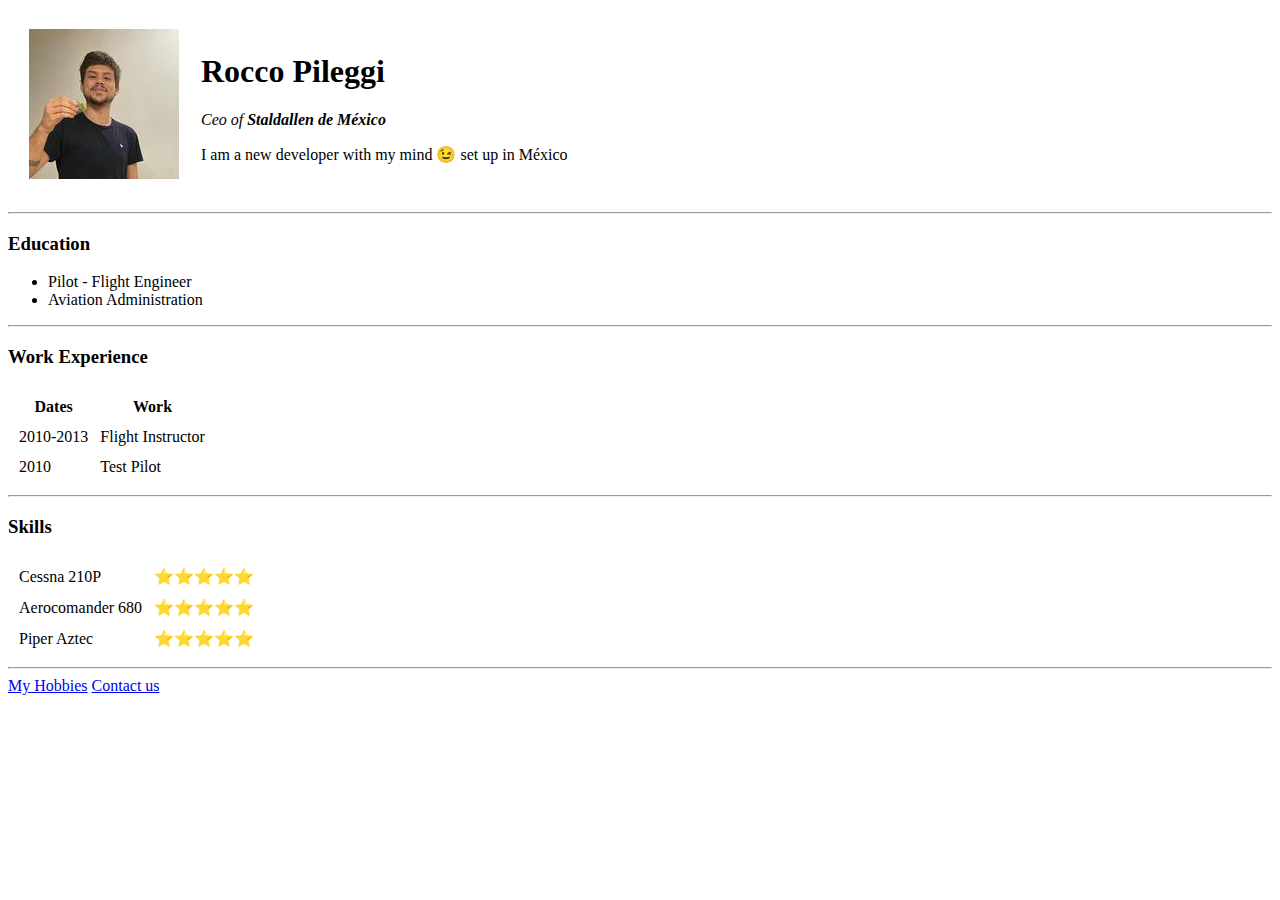
==== index.html @ 494367a8 "Added  initial website files" ====
<!DOCTYPE html>
<html lang="en" dir="ltr">

<head>
  <meta charset="utf-8">
  <title>Rocky´s Personal Site</title>
</head>

<body>
  <table cellspacing="20">
    <tr>
      <td>
        <img src="Images/Rocco.jpg" alt="Rocky´s profile foto">
      <td>
        <h1>Rocco Pileggi</h1>
        <p><em>Ceo of <strong>Staldallen de México</strong></em></p>
        <p>I am a new developer with my mind 😉 set up in México</p>
      </td>
    </tr>
  </table>
  <hr>
  <h3>Education</h3>
  <ul>
    <li>Pilot - Flight Engineer</li>
    <li>Aviation Administration</li>
  </ul>
  <hr>
  <h3> Work Experience</h3>
  <table cellspacing="10">
    <tr>
      <th>Dates</th>
      <th>Work</th>
    </tr>
    <tr>
      <td>2010-2013</td>
      <td>Flight Instructor</td>
    </tr>
    <tr>
      <td>2010</td>
      <td>Test Pilot</td>
    </tr>
  </table>
  <hr>
  <h3>Skills</h3>
  <table cellspacing="10">
    <tr>
      <td>Cessna 210P</td>
      <td>⭐⭐⭐⭐⭐</td>
    <tr>

      <td>Aerocomander 680</td>
      <td>⭐⭐⭐⭐⭐</td>
    </tr>

    <tr>

      <td>Piper Aztec</td>
      <td>⭐⭐⭐⭐⭐</td>

    </tr>
  </table>

  <hr>
  <a href="hobbies.html">My Hobbies</a>
  <a href="Contactus.html">Contact us</a>
</body>

</html>
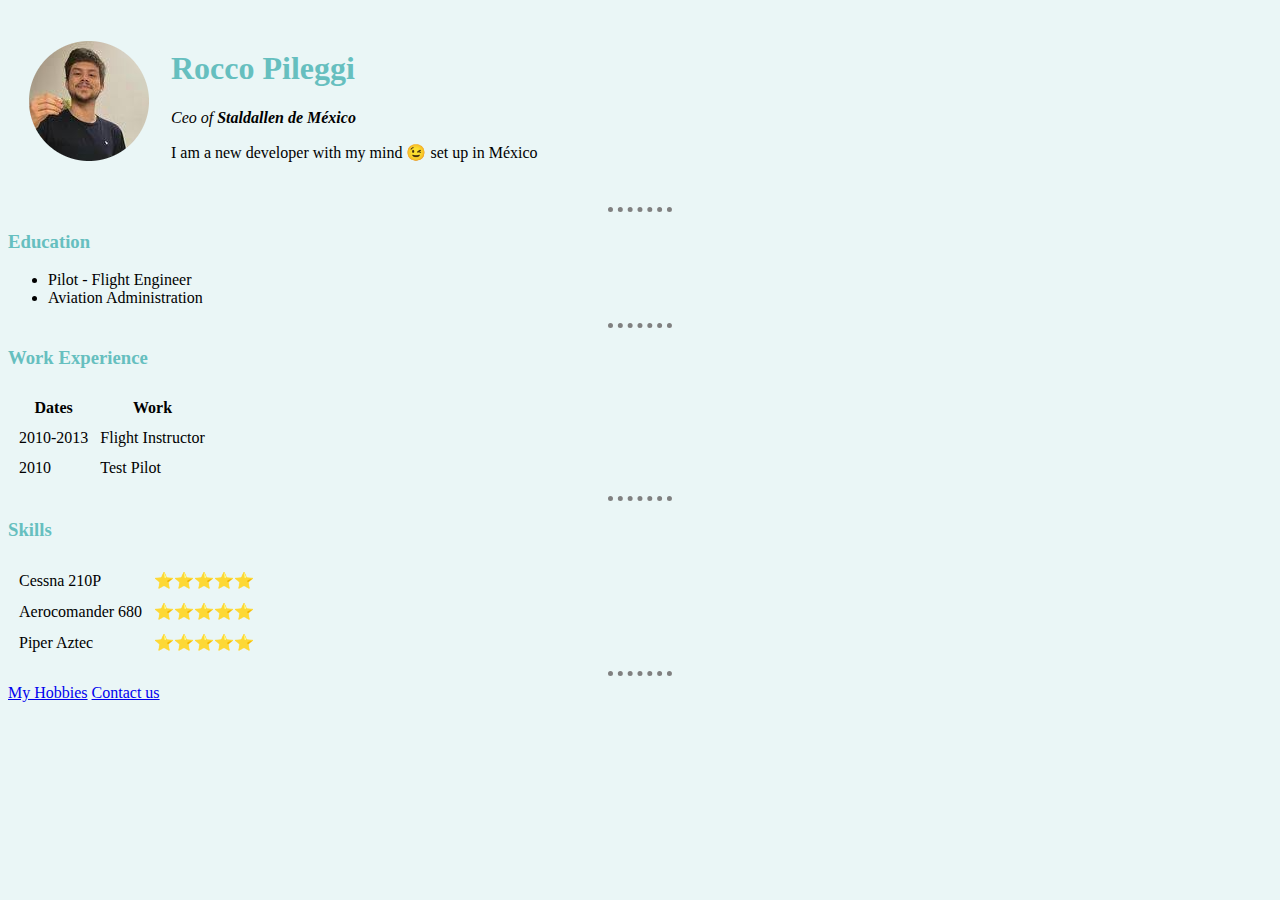
==== commit 728a8073: "Add files via upload" ====
--- a/index.html
+++ b/index.html
@@ -4,13 +4,15 @@
 <head>
   <meta charset="utf-8">
   <title>Rocky´s Personal Site</title>
+  <link rel="stylesheet" href="css/styles.css">
+
 </head>
 
 <body>
   <table cellspacing="20">
     <tr>
       <td>
-        <img src="Images/Rocco.jpg" alt="Rocky´s profile foto">
+        <img src="Images/Rocco.png" alt="Rocky´s profile foto">
       <td>
         <h1>Rocco Pileggi</h1>
         <p><em>Ceo of <strong>Staldallen de México</strong></em></p>
@@ -62,7 +64,7 @@
 
   <hr>
   <a href="hobbies.html">My Hobbies</a>
-  <a href="Contactus.html">Contact us</a>
+  <a href="contactus.html">Contact us</a>
 </body>
 
 </html>
--- a/css/styles.css
+++ b/css/styles.css
@@ -0,0 +1,19 @@
+body {
+  background-color: #EAF6F6;
+}
+
+hr {
+  border-style: none;
+  border-top-style: dotted;
+  border-color: grey;
+  border-width: 5px;
+  width: 5%;
+}
+
+h3 {
+  color: #66BFBF;
+}
+
+h1 {
+  color: #66BFBF;
+}
